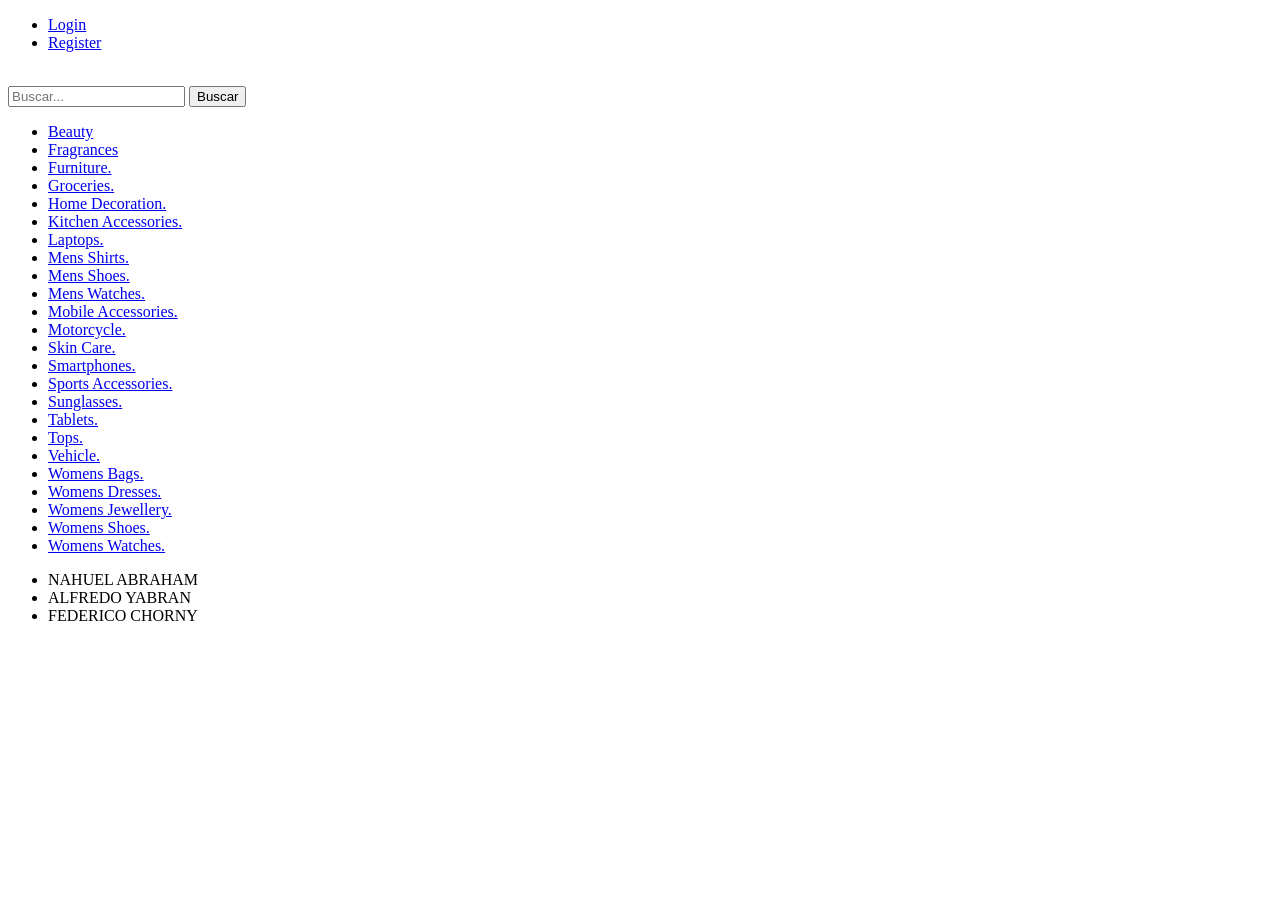
==== category.html @ e56f4975 "hice el index.js y el login.js" ====
<!DOCTYPE html>
<html lang="en">
<head>
    <meta charset="UTF-8">
    <meta name="viewport" content="width=device-width, initial-scale=1.0">
    <title>SushiTop</title>
    <link rel="stylesheet" href="css/style.css">
</head>
<body>

  <header class="container">
    <div class="sushi-top"></div>
        </div>
    <nav class="auth">
      <ul>
        <li><a href="login.html">Login</a></li>
        <li><a href="register.html">Register</a></li>
      </ul>
    </nav>
    <div class="logo">
          <a href="index.html"><img src="img/logo.svg" alt=""></a>
    </div>
    <div class="searchbar">
      <form id="searchForm" action="./search-result.html" method="get" class="searchbarform">
            <input type="text" id="searchbar" name="buscar" class="searchbar" placeholder="Buscar...">
            <button type="submit" class="indbutton buttonsearch">Buscar</button>
      </form>


</header>
  </header>
  <div class="categorysec">
 <main class="mainCategory">
          <aside class="categorynav">
            <ul class="categoryul">
                <li class="categorili"><a href="./category.html" class="categorya">Beauty</a></li>
                <li class="categorili"><a href="./category.html" class="categorya" >Fragrances</a></li>
                <li class="categorili"><a href="./category.html" class="categorya">Furniture.</a></li>
                <li class="categorili"><a href="./category.html" class="categorya"> Groceries.</a></li>
                <li class="categorili"><a href="./category.html" class="categorya"> Home Decoration.</a></li>
                <li class="categorili"><a href="./category.html" class="categorya"> Kitchen Accessories.</a></li>
                <li class="categorili"><a href="./category.html" class="categorya"> Laptops.</a></li>
                <li class="categorili"><a href="./category.html" class="categorya"> Mens Shirts.</a></li>
                <li class="categorili"><a href="./category.html" class="categorya"> Mens Shoes.</a></li>
                <li class="categorili"><a href="./category.html" class="categorya"> Mens Watches.</a></li>
                <li class="categorili"><a href="./category.html" class="categorya"> Mobile Accessories.</a></li>
                <li class="categorili"><a href="./category.html" class="categorya"> Motorcycle.</a></li>
                <li class="categorili"><a href="./category.html" class="categorya"> Skin Care.</a></li>
                <li class="categorili"><a href="./category.html" class="categorya"> Smartphones.</a></li>
                <li class="categorili"><a href="./category.html" class="categorya"> Sports Accessories.</a></li>
                <li class="categorili"><a href="./category.html" class="categorya"> Sunglasses.</a></li>
                <li class="categorili"><a href="./category.html" class="categorya"> Tablets.</a></li>
                <li class="categorili"><a href="./category.html" class="categorya"> Tops.</a></li>
                <li class="categorili"><a href="./category.html" class="categorya"> Vehicle.</a></li>
                <li class="categorili"><a href="./category.html" class="categorya"> Womens Bags.</a></li>
                <li class="categorili"><a href="./category.html" class="categorya"> Womens Dresses.</a></li>
                <li class="categorili"><a href="./category.html" class="categorya"> Womens Jewellery.</a></li>
                <li class="categorili"><a href="./category.html" class="categorya"> Womens Shoes.</a></li>
                <li class="categorili"><a href="./category.html" class="categorya"> Womens Watches.</a></li>
            </ul>
          </aside>

<div>
<section class="products">
  </section>

<footer class="footer">
  <ul class="footer-ul">
    <li class="footer-li">NAHUEL ABRAHAM </li>
    <li class="footer-li">ALFREDO YABRAN </li>
    <li class="footer-li">FEDERICO CHORNY</li>
  </ul>

</footer>

<script src="JS/category.js"></script>
</body>
</html>
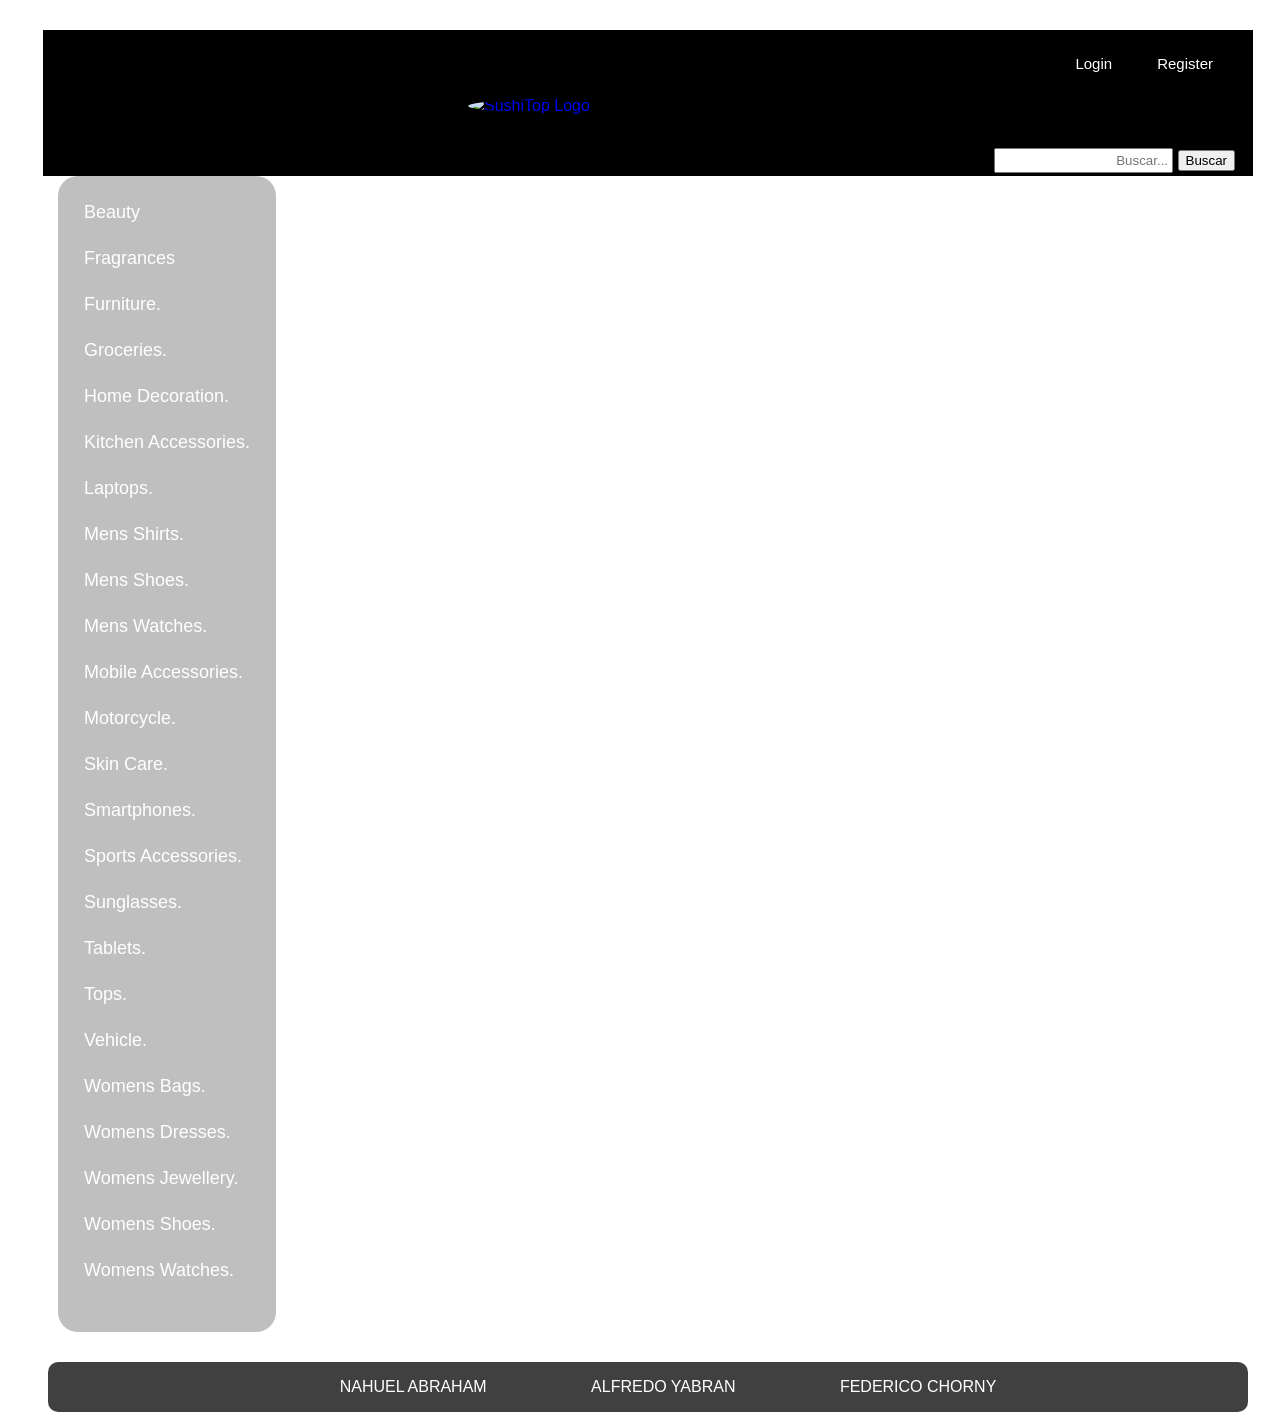
==== commit 4dd84eec: "conecte js con los html" ====
--- a/category.html
+++ b/category.html
@@ -4,7 +4,7 @@
     <meta charset="UTF-8">
     <meta name="viewport" content="width=device-width, initial-scale=1.0">
     <title>SushiTop</title>
-    <link rel="stylesheet" href="css/style.css">
+    <link rel="stylesheet" href="CSS/style.css">
 </head>
 <body>
 
@@ -18,7 +18,7 @@
       </ul>
     </nav>
     <div class="logo">
-          <a href="index.html"><img src="img/logo.svg" alt=""></a>
+          <a href="index.html" title="SushiTop Home"><img src="img/logo.svg" alt="SushiTop Logo"></a>
     </div>
     <div class="searchbar">
       <form id="searchForm" action="./search-result.html" method="get" class="searchbarform">
@@ -28,7 +28,6 @@
 
 
 </header>
-  </header>
   <div class="categorysec">
  <main class="mainCategory">
           <aside class="categorynav">
@@ -63,6 +62,8 @@
 <div>
 <section class="products">
   </section>
+</div>
+</main>
 
 <footer class="footer">
   <ul class="footer-ul">
@@ -73,6 +74,9 @@
 
 </footer>
 
-<script src="JS/category.js"></script>
+ <script src="./JS/category.js"></script>
+    <script src="./JS/saludo.js"></script>
+    <script src="./JS/logout.js"></script>
+    <script src="./JS/index.js"></script>
 </body>
 </html>
--- a/CSS/style.css
+++ b/CSS/style.css
@@ -0,0 +1,498 @@
+/* Index */
+
+html, body {
+  width: 100%;
+  min-width: 0;
+}
+
+body {
+  font-family: Arial, Helvetica, sans-serif;
+  background-image: url('../img/elegante-fondo-madera-negra-texturas.avif');
+  background-repeat: no-repeat;
+  background-size: 100% 100%;
+  color: rgb(255, 255, 255);
+}
+
+ul, ol {
+  list-style: none;
+}
+
+img {
+  display: block;
+  width: 100%;
+}
+
+img {
+  display: flex;
+  width: 100%;
+}
+
+a {
+  text-decoration: none;
+}
+
+
+/* container */
+
+.container {
+    width: 100%;
+    max-width: 1180px;
+    margin: 0 auto;
+    padding: 0 15px;
+}
+
+.mainCategory {
+    display: flex;
+    width: 100%;
+    max-width: 1180px;
+    margin: 0 auto;
+    padding: 0 15px;
+}
+
+
+/* HEADER */
+
+header {
+  padding-top: 20px;
+  background-color: #000000;
+}
+
+.sushi-top {
+  text-align: right;
+  margin-bottom: 30px;
+}
+
+.logo {
+  display: flex;
+  justify-content: center;
+  margin-bottom: 30px;
+}
+
+.logo img {
+  width: 360px;
+  border-radius: 50%;
+}
+
+.auth {
+  font-size: 12px;
+  color: #000000;
+  margin-left: 10px;
+  display: flex;
+  justify-content: right;
+  padding: 25px;
+}
+
+.auth ul {
+  margin: 0;
+  padding: 0;
+  display: flex;
+}
+
+.auth li {
+  margin-left: 45px;
+}
+
+.auth a {
+  font-size: 15px;
+  color: #ffffff;
+  display: flex;
+  justify-content: right;
+}
+
+.searchbar {
+  text-align: right;
+  padding: 3px;
+}
+
+/* Category */
+
+.categorynav {
+    background-color: rgba(128, 128, 128, 0.5);
+    border-radius: 20px;
+    font-family: Arial, Helvetica, sans-serif;
+    display: flex;
+    flex-direction: column;
+    padding: 26px;
+}
+
+.categoryul {
+    display: flex;
+    flex-direction: column;
+    list-style: none;
+    padding: 0;
+    margin: 0;
+}
+
+.categorili {
+    margin-bottom: 25px;
+}
+
+.categorynav a {
+    color: #ffffff;
+    font-size: 18px;
+    align-items: center;
+}
+
+.categorylist {
+    justify-content: space-around;
+}
+
+
+/* Product */
+
+.products {
+  display: flex;
+  flex-wrap: wrap;
+  justify-content: space-between;
+}
+
+.card {
+  width: 450px;
+  padding: 1%;
+}
+
+.card img {
+  height: 75%;
+}
+
+.card h2 {
+  font-size: 18px;
+  color: #ffffff;
+  margin: 10px 0;
+  text-align: center;
+}
+
+.card p {
+  font-size: 13px;
+  margin-bottom: 10px;
+}
+
+.btn {
+  background: #444;
+  color: white;
+  padding: 8px 12px;
+  font-size: 12px;
+}
+
+.divcate {
+  width: 300px;
+  background: rgba(0,0,0,0.45);
+  border-radius: 12px;
+  padding: 12px;
+  box-sizing: border-box;
+  margin-bottom: 18px;
+}
+
+.divcate .produim {
+  height: 160px;
+  width: 100%;
+  object-fit: cover;
+  border-radius: 8px;
+  display: block;
+}
+
+.produtit {
+  font-weight: 700;
+  font-size: 16px;
+  color: #ffffff;
+  margin: 8px 0 6px 0;
+  text-align: center;
+}
+
+.produdes {
+  font-size: 13px;
+  color: #dddddd;
+  margin-bottom: 8px;
+}
+
+.produprec {
+  color: burlywood;
+  font-weight: 700;
+  margin-bottom: 8px;
+}
+
+.produinfo {
+  background: #444;
+  color: white;
+  padding: 6px 10px;
+  font-size: 13px;
+  border-radius: 8px;
+  display: inline-block;
+  text-decoration: none;
+}
+
+.product-container {
+  width: 100%;
+  max-width: 1180px;
+  margin: 40px auto;
+  padding: 0;
+}
+
+.product-container h1 {
+  margin-bottom: 24px;
+  color: #ffffff;
+}
+
+.product-info {
+  padding: 26px;
+  border-radius: 20px;
+  font-family: Arial, Helvetica, sans-serif;
+  display: flex;
+  flex-direction: column;
+  justify-content: space-around;
+  max-width: 1180px;
+  margin: 0 auto;
+}
+
+.tags {
+  letter-spacing: 10px;
+  background-color: #444;
+}
+
+.precio {
+  font-size: 40px;
+  font-family: 'Times New Roman', Times, serif;
+  color: burlywood;
+}
+
+.tags {
+  background-color: #444;
+  color: #ffffff;
+  font-size: 12px;
+  padding: 6px 14px;
+  border-radius: 20px;
+  display: inline-block;
+  margin-bottom: 12px;
+}
+
+.tags a {
+    color: white;
+}
+
+.containerReviews h3 {
+  font-size: 16px;
+  margin-top: 20px;
+  margin-bottom: 14px;
+}
+
+.containerReviews input,
+.containerReviews select,
+.containerReviews textarea {
+  background: #222222;
+  color: #ffffff;
+  border-radius: 6px;
+  padding: 10px;
+  margin-bottom: 12px;
+  font-size: 13px;
+  width: 100%;
+  box-sizing: border-box;
+}
+
+.containerReviews button {
+  background: #444444;
+  color: white;
+  padding: 10px;
+  border-radius: 6px;
+  font-size: 14px;
+  width: 100%;
+}
+
+/* login y register */
+
+.login-container {
+  display: flex;
+  justify-content: center;
+  align-items: center;
+  min-height: 100vh;
+}
+
+.usersec {
+    width: 100%;
+    display: flex;
+    flex-direction: column;
+    align-items: center;
+    height: 88vh;
+    justify-content: center;
+}
+
+.usersec h1 {
+  text-align: center;
+}
+
+.usersec a {
+  text-align: center;
+}
+
+.form_user {
+    background-color: rgba(0, 0, 0, 0.295);
+    padding: 26px;
+    border-radius: 20px;
+    font-family: Arial, Helvetica, sans-serif;
+    display: flex;
+    flex-direction: column;
+    justify-content: space-around;
+    height: 490px;
+}
+
+
+/* Footer */
+
+footer {
+  background: rgb(64, 64, 64);
+  margin: 30px auto 0;
+  border-radius: 10px;
+  width: 100%;
+  max-width: 1200px;
+  color: #ffffff;
+  justify-content: space-around;
+}
+
+footer {
+  display: flex;
+  margin-bottom: auto;
+  text-align: center;
+}
+
+footer li {
+  display: inline;
+  margin: 50px;
+}
+
+
+/* Celular */
+
+@media (max-width: 420px) {
+
+  body {
+    background-size: cover;
+  }
+
+  .container {
+    width: 100%;
+    padding: 0 10px;
+    box-sizing: border-box;
+  }
+
+  header {
+    padding-top: 10px;
+  }
+
+  .auth {
+    justify-content: center;
+    padding: 10px;
+    margin-left: 0;
+  }
+
+  .auth li {
+    margin-left: 20px;
+  }
+
+  .auth a {
+    margin-left: 0;
+    font-size: 13px;
+  }
+
+  .logo img {
+    width: 180px;
+  }
+
+  .searchbar {
+    text-align: center;
+    padding: 6px 10px;
+  }
+
+  .searchbar input {
+    width: 70%;
+  }
+
+  .mainCategory {
+    flex-direction: column;
+    padding: 0 10px;
+    box-sizing: border-box;
+  }
+
+  .categorynav {
+    width: 100%;
+    box-sizing: border-box;
+    margin-bottom: 20px;
+    border-radius: 10px;
+  }
+
+  .categorynav a {
+    font-size: 15px;
+  }
+
+  .categorili {
+    margin-bottom: 15px;
+  }
+
+  .products {
+    display: flex;
+    flex-direction: row;
+    flex-wrap: wrap;
+    justify-content: space-evenly;
+  }
+
+  .divcate {
+    width: 150px;
+  }
+
+  .card {
+    width: 100%;
+    box-sizing: border-box;
+    padding: 10px;
+  }
+
+  .card img {
+    height: auto;
+    width: 100%;
+  }
+
+  .card h2 {
+    font-size: 16px;
+  }
+
+  .product-container {
+    padding: 0 10px;
+    margin: 20px auto;
+    box-sizing: border-box;
+  }
+
+  .product-info {
+    padding: 16px 10px;
+    box-sizing: border-box;
+  }
+
+  .precio {
+    font-size: 28px;
+  }
+
+  .usersec {
+    height: auto;
+    padding: 30px 10px;
+    box-sizing: border-box;
+  }
+
+  .form_user {
+    width: 100%;
+    box-sizing: border-box;
+    height: 400px;
+    padding: 20px;
+    border-radius: 14px;
+  }
+
+  footer {
+    flex-direction: column;
+    width: 100%;
+    border-radius: 0;
+    margin-top: 20px;
+    padding: 16px 0;
+    box-sizing: border-box;
+  }
+
+  footer li {
+    display: block;
+    margin: 8px 0;
+    text-align: center;
+  }
+}
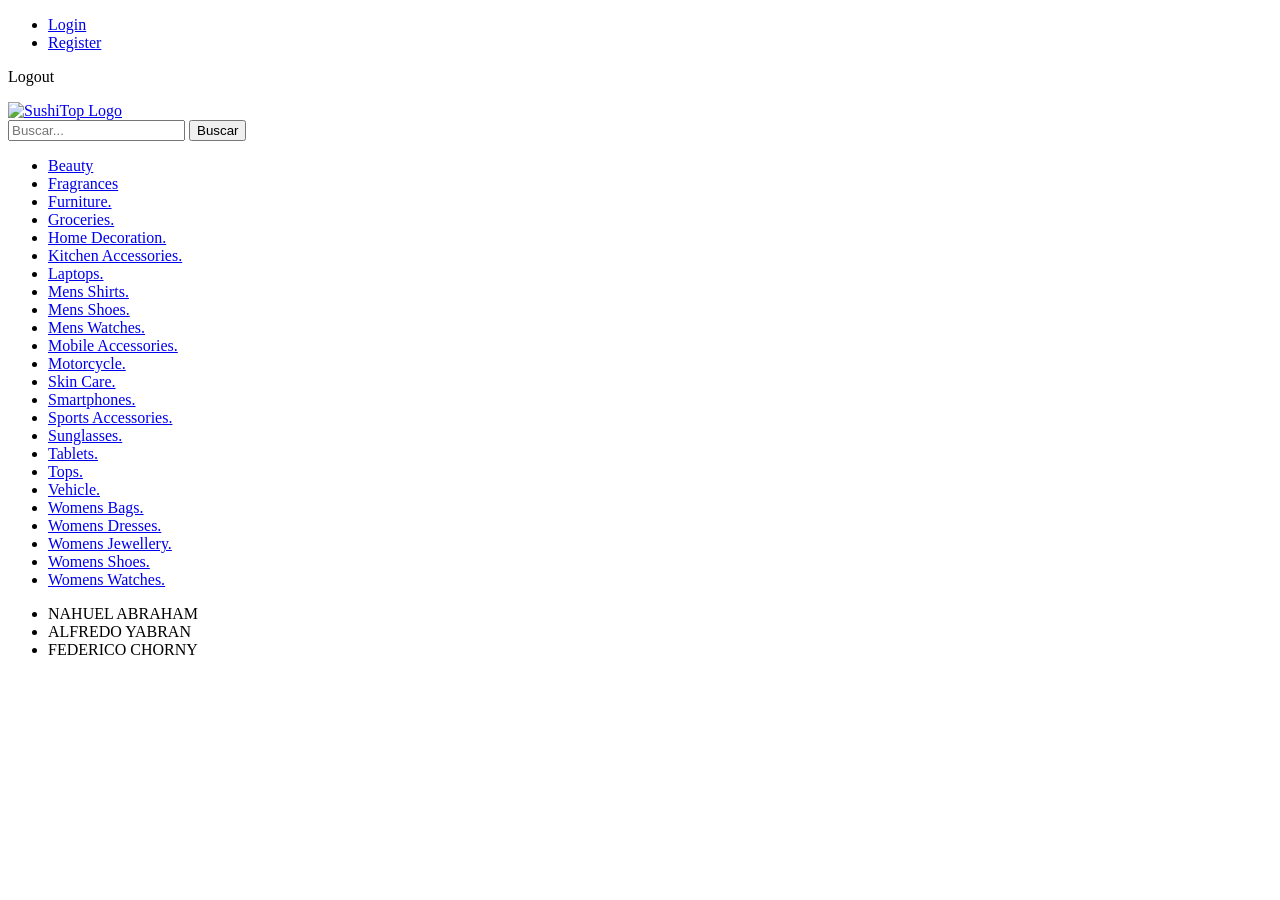
==== commit 3eab2a76: "ordeno nombres de carpetas segun la consigna y arreglo los script src de cada pagina" ====
--- a/category.html
+++ b/category.html
@@ -4,19 +4,23 @@
     <meta charset="UTF-8">
     <meta name="viewport" content="width=device-width, initial-scale=1.0">
     <title>SushiTop</title>
-    <link rel="stylesheet" href="CSS/style.css">
+    <link rel="stylesheet" href="css/style.css">
 </head>
 <body>
 
   <header class="container">
     <div class="sushi-top"></div>
         </div>
-    <nav class="auth">
+    <nav class="auth sinEmail">
       <ul>
         <li><a href="login.html">Login</a></li>
         <li><a href="register.html">Register</a></li>
       </ul>
     </nav>
+    <div class="conEmail">
+      <p class="saludo"></p>
+      <p class="logOut">Logout</p>
+    </div>
     <div class="logo">
           <a href="index.html" title="SushiTop Home"><img src="img/logo.svg" alt="SushiTop Logo"></a>
     </div>
@@ -74,9 +78,9 @@
 
 </footer>
 
- <script src="./JS/category.js"></script>
-    <script src="./JS/saludo.js"></script>
-    <script src="./JS/logout.js"></script>
-    <script src="./JS/index.js"></script>
+<script src="./js/category.js"></script>
+<script src="./js/saludo.js"></script>
+<script src="./js/logout.js"></script>
+
 </body>
 </html>
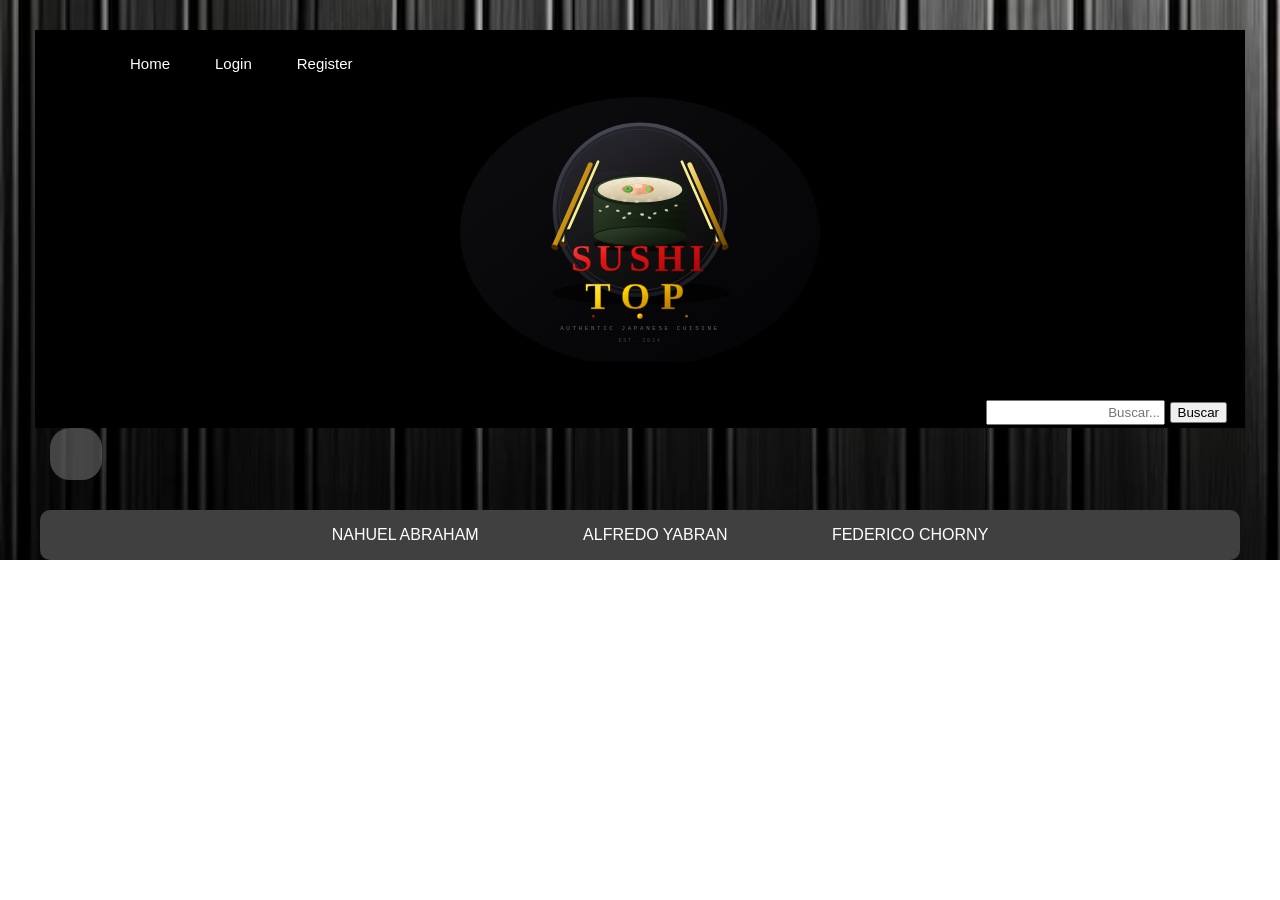
==== commit 52f62179: "correciones del category.js, category.html, product.js, product.html, y retoques en el css" ====
--- a/category.html
+++ b/category.html
@@ -1,5 +1,5 @@
 <!DOCTYPE html>
-<html lang="en">
+<html lang="es">
 <head>
     <meta charset="UTF-8">
     <meta name="viewport" content="width=device-width, initial-scale=1.0">
@@ -10,9 +10,9 @@
 
   <header class="container">
     <div class="sushi-top"></div>
-        </div>
     <nav class="auth sinEmail">
       <ul>
+        <li><a href="index.html">Home</a></li>
         <li><a href="login.html">Login</a></li>
         <li><a href="register.html">Register</a></li>
       </ul>
@@ -25,49 +25,26 @@
           <a href="index.html" title="SushiTop Home"><img src="img/logo.svg" alt="SushiTop Logo"></a>
     </div>
     <div class="searchbar">
-      <form id="searchForm" action="./search-result.html" method="get" class="searchbarform">
+      <form id="searchForm" class="searchbarform">
             <input type="text" id="searchbar" name="buscar" class="searchbar" placeholder="Buscar...">
             <button type="submit" class="indbutton buttonsearch">Buscar</button>
       </form>
-
-
-</header>
+    </div>
+  </header>
   <div class="categorysec">
  <main class="mainCategory">
           <aside class="categorynav">
             <ul class="categoryul">
-                <li class="categorili"><a href="./category.html" class="categorya">Beauty</a></li>
-                <li class="categorili"><a href="./category.html" class="categorya" >Fragrances</a></li>
-                <li class="categorili"><a href="./category.html" class="categorya">Furniture.</a></li>
-                <li class="categorili"><a href="./category.html" class="categorya"> Groceries.</a></li>
-                <li class="categorili"><a href="./category.html" class="categorya"> Home Decoration.</a></li>
-                <li class="categorili"><a href="./category.html" class="categorya"> Kitchen Accessories.</a></li>
-                <li class="categorili"><a href="./category.html" class="categorya"> Laptops.</a></li>
-                <li class="categorili"><a href="./category.html" class="categorya"> Mens Shirts.</a></li>
-                <li class="categorili"><a href="./category.html" class="categorya"> Mens Shoes.</a></li>
-                <li class="categorili"><a href="./category.html" class="categorya"> Mens Watches.</a></li>
-                <li class="categorili"><a href="./category.html" class="categorya"> Mobile Accessories.</a></li>
-                <li class="categorili"><a href="./category.html" class="categorya"> Motorcycle.</a></li>
-                <li class="categorili"><a href="./category.html" class="categorya"> Skin Care.</a></li>
-                <li class="categorili"><a href="./category.html" class="categorya"> Smartphones.</a></li>
-                <li class="categorili"><a href="./category.html" class="categorya"> Sports Accessories.</a></li>
-                <li class="categorili"><a href="./category.html" class="categorya"> Sunglasses.</a></li>
-                <li class="categorili"><a href="./category.html" class="categorya"> Tablets.</a></li>
-                <li class="categorili"><a href="./category.html" class="categorya"> Tops.</a></li>
-                <li class="categorili"><a href="./category.html" class="categorya"> Vehicle.</a></li>
-                <li class="categorili"><a href="./category.html" class="categorya"> Womens Bags.</a></li>
-                <li class="categorili"><a href="./category.html" class="categorya"> Womens Dresses.</a></li>
-                <li class="categorili"><a href="./category.html" class="categorya"> Womens Jewellery.</a></li>
-                <li class="categorili"><a href="./category.html" class="categorya"> Womens Shoes.</a></li>
-                <li class="categorili"><a href="./category.html" class="categorya"> Womens Watches.</a></li>
             </ul>
           </aside>
 
 <div>
+<h2 id="categoriaTitulo"></h2>
 <section class="products">
   </section>
 </div>
 </main>
+</div>
 
 <footer class="footer">
   <ul class="footer-ul">
@@ -83,4 +60,4 @@
 <script src="./js/logout.js"></script>
 
 </body>
-</html>
+</html>
--- a/css/style.css
+++ b/css/style.css
@@ -0,0 +1,524 @@
+/* Index */
+
+html, body {
+  width: 100%;
+  min-width: 0;
+  margin: 0;
+}
+
+body {
+  font-family: Arial, Helvetica, sans-serif;
+  background-image: url('../img/elegante-fondo-madera-negra-texturas.avif');
+  background-repeat: no-repeat;
+  background-size: 100% 100%;
+  color: rgb(255, 255, 255);
+}
+
+ul, ol {
+  list-style: none;
+}
+
+img {
+  display: block;
+  width: 100%;
+}
+
+img {
+  display: flex;
+  width: 100%;
+}
+
+a {
+  text-decoration: none;
+}
+
+
+/* container */
+
+.container {
+    width: 100%;
+    max-width: 1180px;
+    margin: 0 auto;
+    padding: 0 15px;
+}
+
+.mainCategory {
+    display: flex;
+    width: 100%;
+    max-width: 1180px;
+    margin: 0 auto;
+    padding: 0 15px;
+}
+
+
+/* HEADER */
+
+header {
+  padding-top: 20px;
+  background-color: #000000;
+}
+
+.sushi-top {
+  text-align: right;
+  margin-bottom: 30px;
+}
+
+.logo {
+  display: flex;
+  justify-content: center;
+  margin-bottom: 30px;
+}
+
+.logo img {
+  width: 360px;
+  border-radius: 50%;
+}
+
+.auth {
+  font-size: 12px;
+  color: #000000;
+  margin-left: 10px;
+  display: flex;
+  justify-content: right;
+  padding: 25px;
+}
+
+.auth ul {
+  margin: 0;
+  padding: 0;
+  display: flex;
+}
+
+.auth li {
+  margin-left: 45px;
+}
+
+.auth a {
+  font-size: 15px;
+  color: #ffffff;
+  display: flex;
+  justify-content: right;
+}
+
+.searchbar {
+  text-align: right;
+  padding: 3px;
+}
+
+/* Estado de login (sinEmail / conEmail) */
+
+.conEmail {
+  display: none;
+  text-align: right;
+  padding: 25px;
+  color: #ffffff;
+}
+
+.saludo {
+  font-size: 15px;
+  margin-bottom: 6px;
+}
+
+.logOut {
+  font-size: 15px;
+  cursor: pointer;
+  text-decoration: underline;
+}
+
+/* Category */
+
+.categorynav {
+    background-color: rgba(128, 128, 128, 0.5);
+    border-radius: 20px;
+    font-family: Arial, Helvetica, sans-serif;
+    display: flex;
+    flex-direction: column;
+    padding: 26px;
+}
+
+.categoryul {
+    display: flex;
+    flex-direction: column;
+    list-style: none;
+    padding: 0;
+    margin: 0;
+}
+
+.categorili {
+    margin-bottom: 25px;
+}
+
+.categorynav a {
+    color: #ffffff;
+    font-size: 18px;
+    align-items: center;
+}
+
+.categorylist {
+    justify-content: space-around;
+}
+
+
+/* Product */
+
+.products {
+  display: flex;
+  flex-wrap: wrap;
+  justify-content: space-between;
+}
+
+.card {
+  width: 450px;
+  padding: 1%;
+}
+
+.card img {
+  height: 75%;
+}
+
+.card h2 {
+  font-size: 18px;
+  color: #ffffff;
+  margin: 10px 0;
+  text-align: center;
+}
+
+.card p {
+  font-size: 13px;
+  margin-bottom: 10px;
+}
+
+.btn {
+  background: #444;
+  color: white;
+  padding: 8px 12px;
+  font-size: 12px;
+}
+
+.divcate {
+  width: 300px;
+  background: rgba(0,0,0,0.45);
+  border-radius: 12px;
+  padding: 12px;
+  box-sizing: border-box;
+  margin-bottom: 18px;
+}
+
+.divcate .produim {
+  height: 160px;
+  width: 100%;
+  object-fit: contain;
+  border-radius: 8px;
+  display: block;
+}
+
+.produtit {
+  font-weight: 700;
+  font-size: 16px;
+  color: #ffffff;
+  margin: 8px 0 6px 0;
+  text-align: center;
+}
+
+.produdes {
+  font-size: 13px;
+  color: #dddddd;
+  margin-bottom: 8px;
+}
+
+.produprec {
+  color: burlywood;
+  font-weight: 700;
+  margin-bottom: 8px;
+}
+
+.produinfo {
+  background: #444;
+  color: white;
+  padding: 6px 10px;
+  font-size: 13px;
+  border-radius: 8px;
+  display: inline-block;
+  text-decoration: none;
+}
+
+.product-wrapper {
+  flex: 1;
+  min-width: 0;
+}
+
+.product-container {
+  width: 100%;
+  max-width: 1180px;
+  margin: 40px auto;
+  padding: 0;
+}
+
+.product-container h1 {
+  margin-bottom: 24px;
+  color: #ffffff;
+}
+
+.product-info {
+  padding: 26px;
+  border-radius: 20px;
+  font-family: Arial, Helvetica, sans-serif;
+  display: flex;
+  flex-direction: column;
+  justify-content: space-around;
+  max-width: 1180px;
+  margin: 0 auto;
+}
+
+.tags {
+  letter-spacing: 10px;
+  background-color: #444;
+}
+
+.precio {
+  font-size: 40px;
+  font-family: 'Times New Roman', Times, serif;
+  color: burlywood;
+}
+
+.tags {
+  background-color: #444;
+  color: #ffffff;
+  font-size: 12px;
+  padding: 6px 14px;
+  border-radius: 20px;
+  display: inline-block;
+  margin-bottom: 12px;
+}
+
+.tags a {
+    color: white;
+}
+
+.containerReviews h3 {
+  font-size: 16px;
+  margin-top: 20px;
+  margin-bottom: 14px;
+}
+
+.containerReviews input,
+.containerReviews select,
+.containerReviews textarea {
+  background: #222222;
+  color: #ffffff;
+  border-radius: 6px;
+  padding: 10px;
+  margin-bottom: 12px;
+  font-size: 13px;
+  width: 100%;
+  box-sizing: border-box;
+}
+
+.containerReviews button {
+  background: #444444;
+  color: white;
+  padding: 10px;
+  border-radius: 6px;
+  font-size: 14px;
+  width: 100%;
+}
+
+/* login y register */
+
+.login-container {
+  display: flex;
+  justify-content: center;
+  align-items: center;
+  min-height: 100vh;
+}
+
+.usersec {
+    width: 100%;
+    display: flex;
+    flex-direction: column;
+    align-items: center;
+    height: 88vh;
+    justify-content: center;
+}
+
+.usersec h1 {
+  text-align: center;
+}
+
+.usersec a {
+  text-align: center;
+}
+
+.form_user {
+    background-color: rgba(0, 0, 0, 0.295);
+    padding: 26px;
+    border-radius: 20px;
+    font-family: Arial, Helvetica, sans-serif;
+    display: flex;
+    flex-direction: column;
+    justify-content: space-around;
+    height: 490px;
+}
+
+
+/* Footer */
+
+footer {
+  background: rgb(64, 64, 64);
+  margin: 30px auto 0;
+  border-radius: 10px;
+  width: 100%;
+  max-width: 1200px;
+  color: #ffffff;
+  justify-content: space-around;
+}
+
+footer {
+  display: flex;
+  margin-bottom: auto;
+  text-align: center;
+}
+
+footer li {
+  display: inline;
+  margin: 50px;
+}
+
+
+/* Celular */
+
+@media (max-width: 420px) {
+
+  body {
+    background-size: cover;
+  }
+
+  .container {
+    width: 100%;
+    padding: 0 10px;
+    box-sizing: border-box;
+  }
+
+  header {
+    padding-top: 10px;
+  }
+
+  .auth {
+    justify-content: center;
+    padding: 10px;
+    margin-left: 0;
+  }
+
+  .auth li {
+    margin-left: 20px;
+  }
+
+  .auth a {
+    margin-left: 0;
+    font-size: 13px;
+  }
+
+  .logo img {
+    width: 180px;
+  }
+
+  .searchbar {
+    text-align: center;
+    padding: 6px 10px;
+  }
+
+  .searchbar input {
+    width: 70%;
+  }
+
+  .mainCategory {
+    flex-direction: row;
+    padding: 0 10px;
+    box-sizing: border-box;
+  }
+
+  .categorynav {
+    width: 38%;
+    box-sizing: border-box;
+    margin-bottom: 20px;
+    border-radius: 10px;
+  }
+
+  .categorynav a {
+    font-size: 15px;
+  }
+
+  .categorili {
+    margin-bottom: 15px;
+  }
+
+  .products {
+    display: flex;
+    flex-direction: row;
+    flex-wrap: wrap;
+    justify-content: space-evenly;
+  }
+
+  .divcate {
+    width: 95px;
+  }
+
+  .card {
+    width: 100%;
+    box-sizing: border-box;
+    padding: 10px;
+  }
+
+  .card img {
+    height: auto;
+    width: 100%;
+  }
+
+  .card h2 {
+    font-size: 16px;
+  }
+
+  .product-container {
+    padding: 0 10px;
+    margin: 20px auto;
+    box-sizing: border-box;
+  }
+
+  .product-info {
+    padding: 16px 10px;
+    box-sizing: border-box;
+  }
+
+  .precio {
+    font-size: 28px;
+  }
+
+  .usersec {
+    height: auto;
+    padding: 30px 10px;
+    box-sizing: border-box;
+  }
+
+  .form_user {
+    width: 100%;
+    box-sizing: border-box;
+    height: 400px;
+    padding: 20px;
+    border-radius: 14px;
+  }
+
+  footer {
+    flex-direction: column;
+    width: 100%;
+    border-radius: 0;
+    margin-top: 20px;
+    padding: 16px 0;
+    box-sizing: border-box;
+  }
+
+  footer li {
+    display: block;
+    margin: 8px 0;
+    text-align: center;
+  }
+}
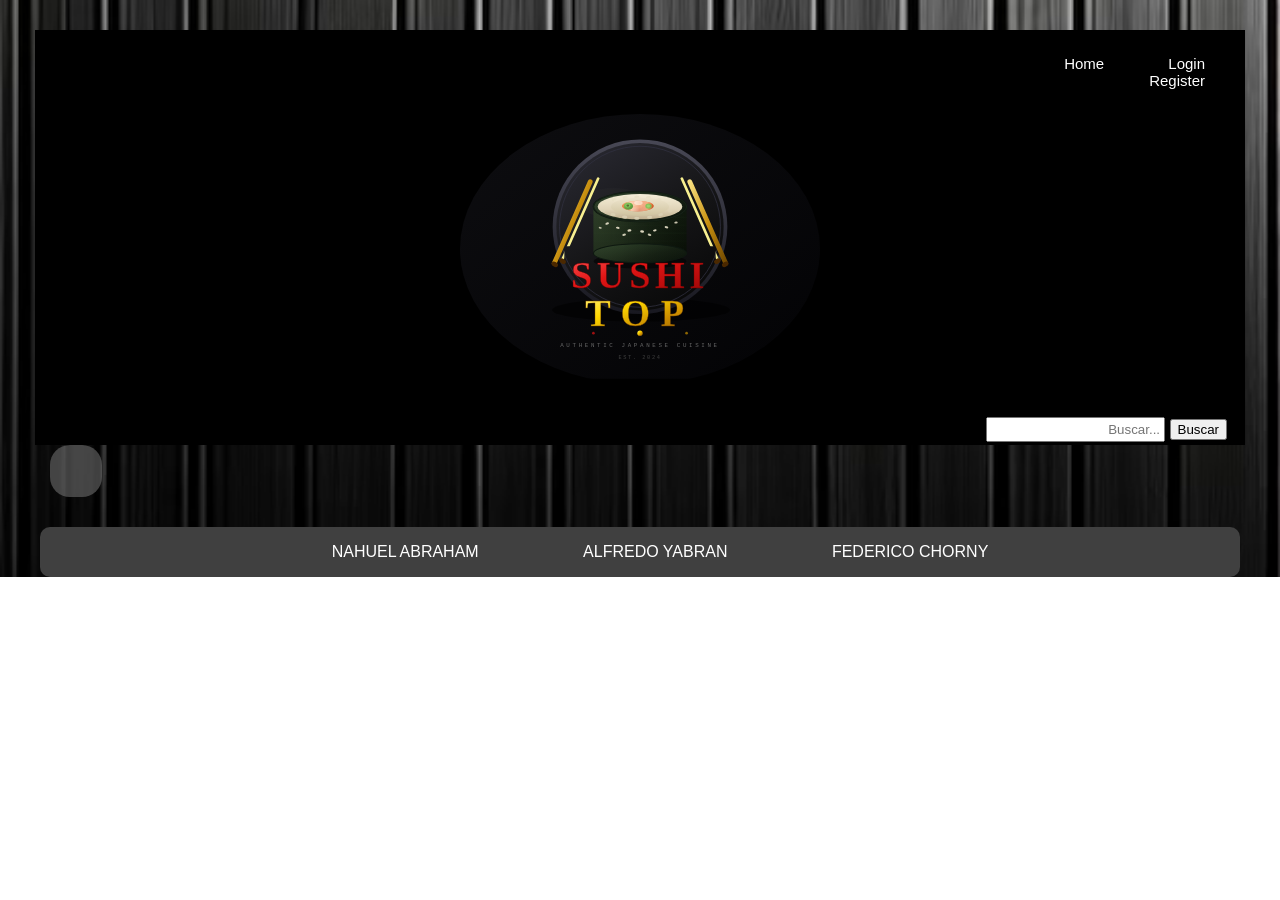
==== commit 9d07bbe3: "corrijo el logout y nav para que home no se oculte al loguear" ====
--- a/category.html
+++ b/category.html
@@ -10,9 +10,11 @@
 
   <header class="container">
     <div class="sushi-top"></div>
-    <nav class="auth sinEmail">
+    <nav class="auth">
       <ul>
         <li><a href="index.html">Home</a></li>
+      </ul>
+      <ul class="sinEmail">
         <li><a href="login.html">Login</a></li>
         <li><a href="register.html">Register</a></li>
       </ul>
@@ -60,4 +62,4 @@
 <script src="./js/logout.js"></script>
 
 </body>
-</html>+</html>
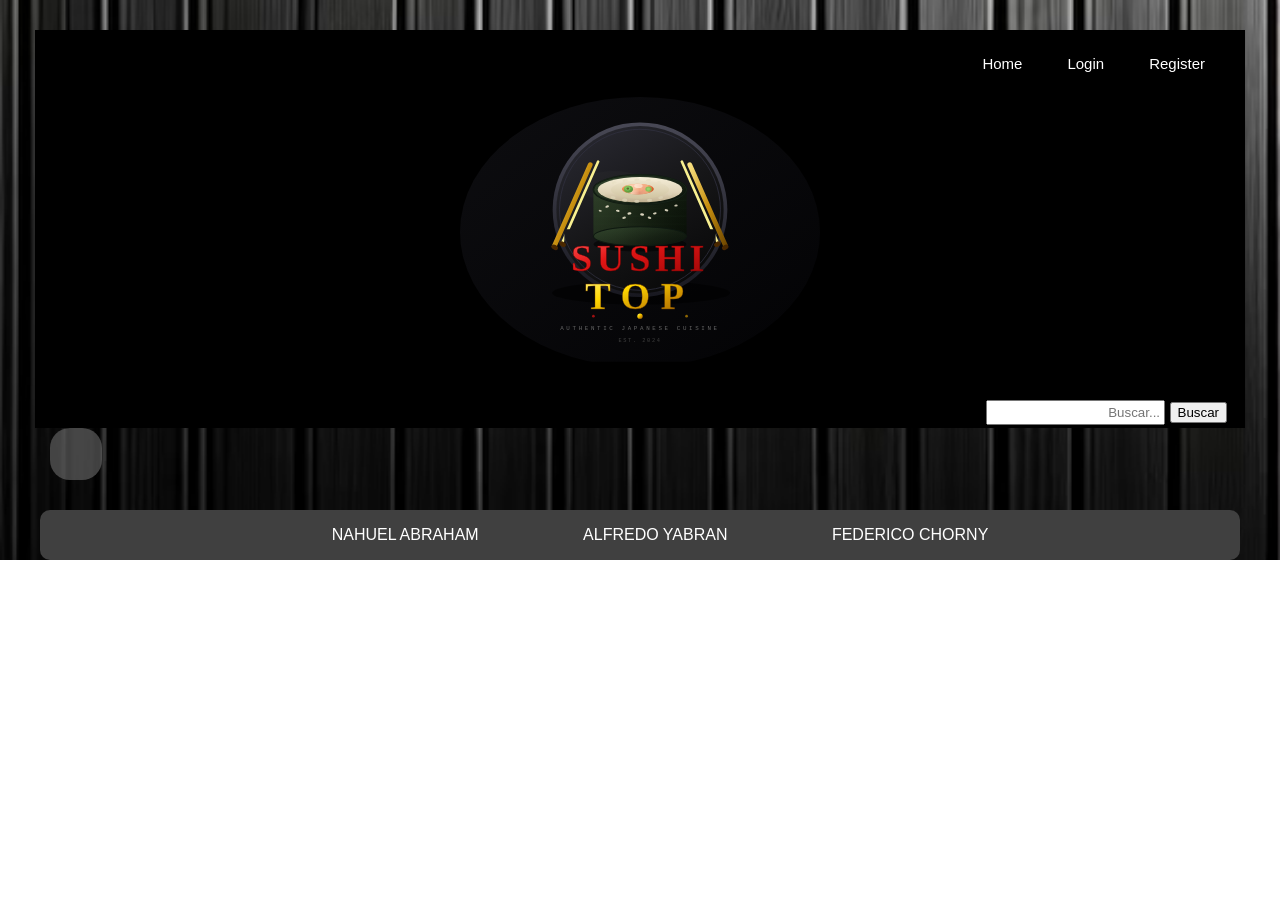
==== commit e4fa4aac: "oculto login/register individualmente al loguear para no romper layout del nav" ====
--- a/category.html
+++ b/category.html
@@ -13,10 +13,8 @@
     <nav class="auth">
       <ul>
         <li><a href="index.html">Home</a></li>
-      </ul>
-      <ul class="sinEmail">
-        <li><a href="login.html">Login</a></li>
-        <li><a href="register.html">Register</a></li>
+        <li class="sinEmail"><a href="login.html">Login</a></li>
+        <li class="sinEmail"><a href="register.html">Register</a></li>
       </ul>
     </nav>
     <div class="conEmail">
